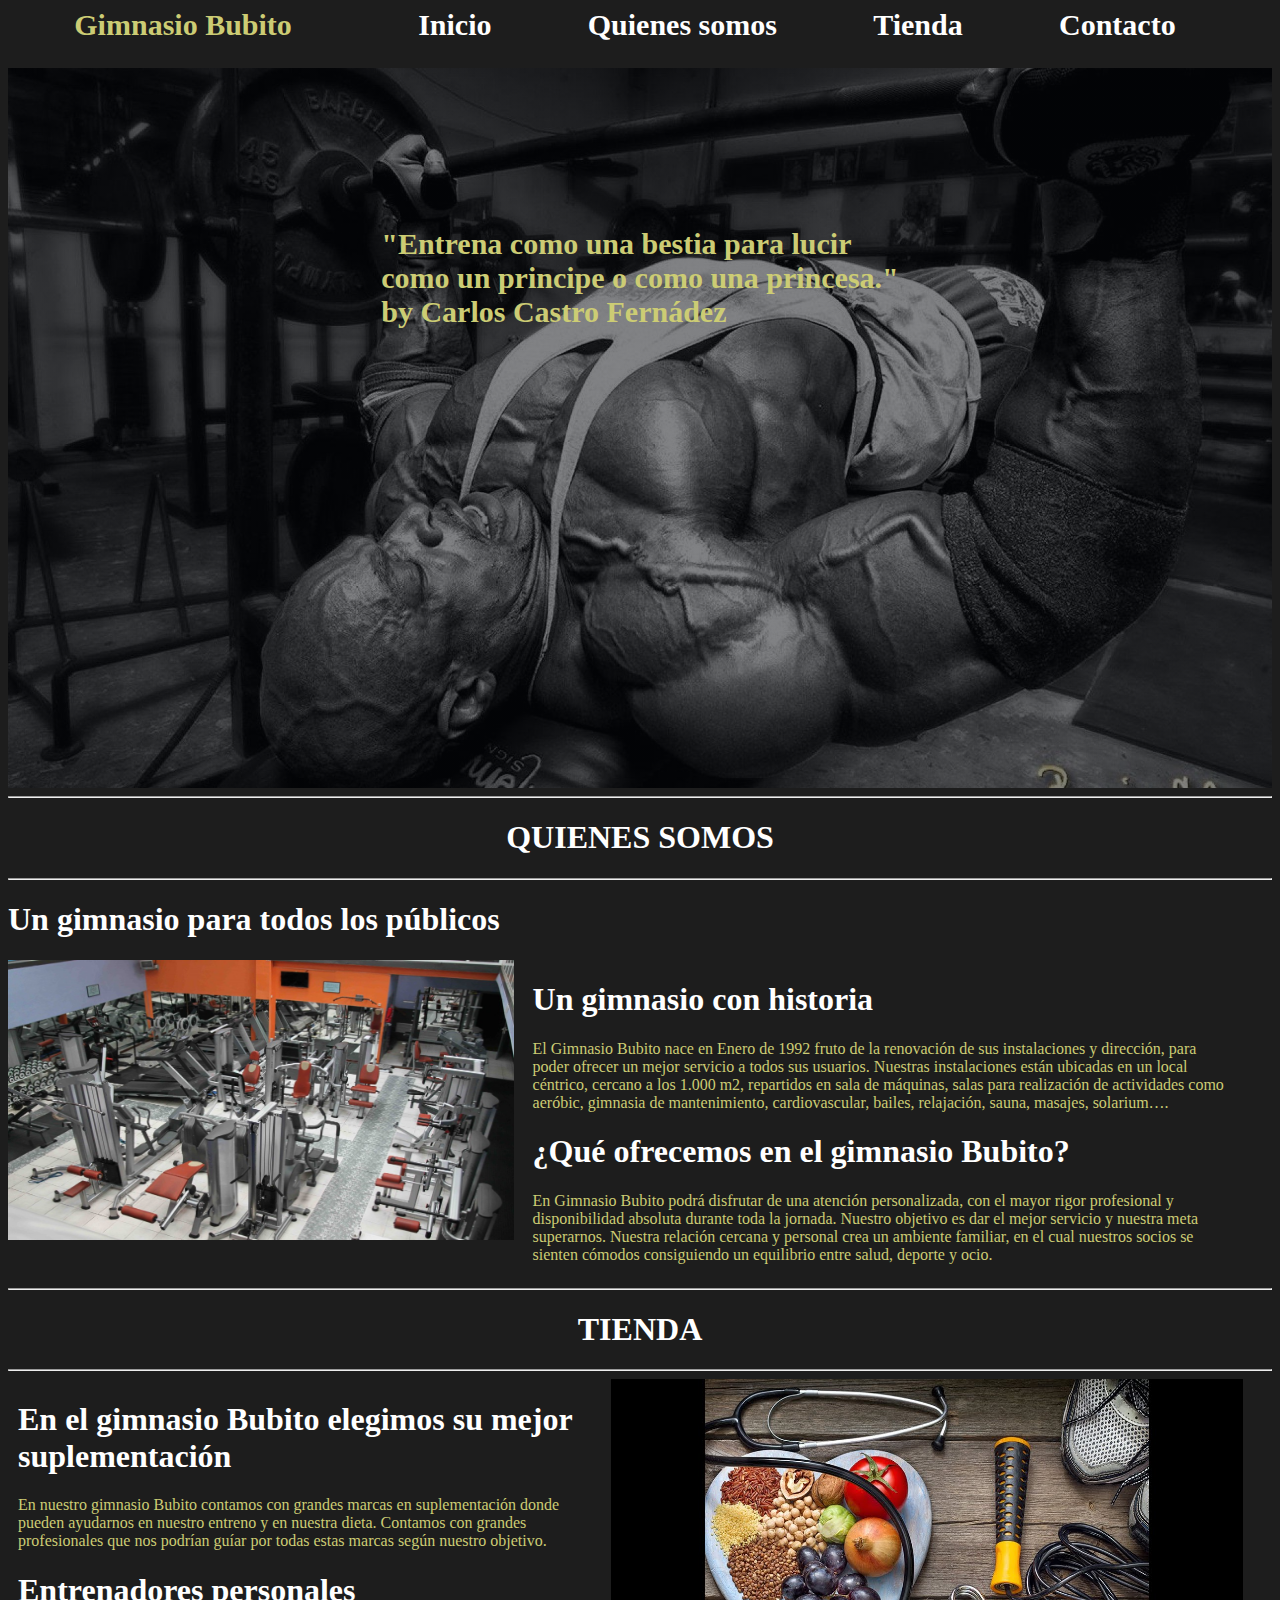
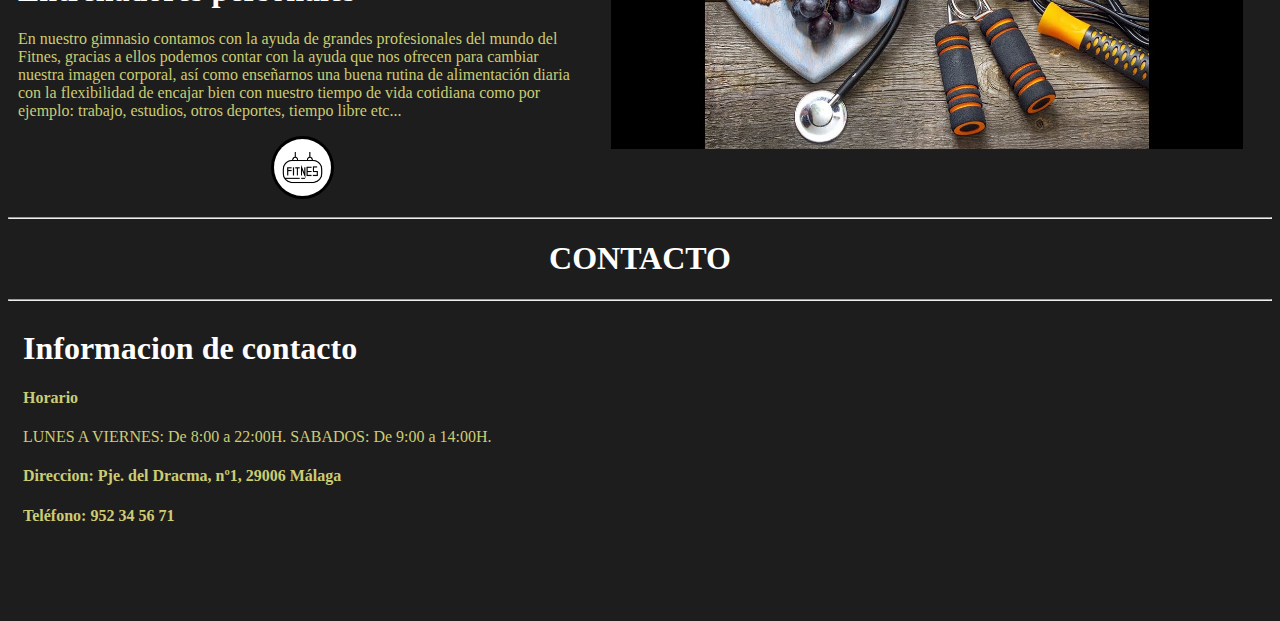
==== index.html @ bc1f81f2 "enlace a inicio" ====
<!DOCTYPE html>
<html lang="es">

<head>
    <meta charset="UTF-8">
    <meta http-equiv="X-UA-Compatible" content="IE=edge">
    <meta name="viewport" content="width=device-width, initial-scale=1.0">
    <title>Tienda Bubito</title>
    <link rel="stylesheet" type="text/css" href="index.css">
</head>

<body>
    <header>
        <div class="autor">
            Gimnasio Bubito
        </div>
        <nav>
           <a href="https://carloscastrofernandez.github.io/Trabajo-1-trimestre/" >Inicio</a>
        </nav>
        <nav>
            Quienes somos
        </nav>
        <nav>
            Tienda
        </nav>
        <nav>
            Contacto
        </nav>

    </header>

    <main class="imagenfondo">
        <h3>
            "Entrena como una bestia para lucir<br> como un principe o como una princesa."<br>by Carlos Castro
            Fernádez
        </h3>
    </main>
    <hr>
    <h1 id="titulo1">QUIENES SOMOS</h1>
    <hr>
    <section>
        <h1>
            Un gimnasio para todos los públicos
        </h1>
        <!--Personalizacion de sombras en esta imagen-->
        <img src="./gimnasio.jpg" width="40%" height="280px" alt="Foto de gimnasio"></img>

        <article>
            <h1>
                Un gimnasio con historia
            </h1>
            <p>
                El Gimnasio Bubito nace en Enero de 1992 fruto de la renovación de sus instalaciones y dirección, para
                poder ofrecer un mejor servicio a todos sus usuarios.
                Nuestras instalaciones están ubicadas en un local céntrico, cercano a los 1.000 m2, repartidos en sala
                de máquinas,
                salas para realización de actividades como aeróbic, gimnasia de mantenimiento, cardiovascular, bailes,
                relajación, sauna, masajes, solarium….
            </p>
            <h1>
                ¿Qué ofrecemos en el gimnasio Bubito?
            </h1>
            <p>
                En Gimnasio Bubito podrá disfrutar de una atención personalizada, con el mayor rigor profesional y
                disponibilidad absoluta durante toda la jornada.
                Nuestro objetivo es dar el mejor servicio y nuestra meta superarnos. Nuestra relación cercana y personal
                crea un ambiente familiar, en el cual nuestros socios se
                sienten cómodos consiguiendo un equilibrio entre salud, deporte y ocio.
            </p>
        </article>
    </section>
    <hr>
    <h1 id="titulo2">TIENDA</h1>
    <hr>
    <section id="cajaPuntoSeguido">
        <article class="articulo2">
            <h1>
                En el gimnasio Bubito elegimos su mejor suplementación
            </h1>
            <p>
                En nuestro gimnasio Bubito contamos con grandes marcas en suplementación
                donde pueden ayudarnos en nuestro entreno y en nuestra dieta.
                Contamos con grandes profesionales que nos podrían guíar por todas estas
                marcas según nuestro objetivo.
            </p>
            <h1>Entrenadores personales</h1>
            <p>
                En nuestro gimnasio contamos con la ayuda de grandes
                profesionales del mundo del Fitnes, gracias a ellos
                podemos contar con la ayuda que nos ofrecen para cambiar 
                nuestra imagen corporal, así como enseñarnos una buena
                rutina de alimentación diaria con la flexibilidad de encajar bien con
                 nuestro tiempo de vida cotidiana como por ejemplo: trabajo, estudios,
                 otros deportes, tiempo libre etc...
            </p>
            <img id="botonTienda" src="./fotoTienda.jpg" alt="Foto para tienda" >
        </article>
    </section>
    <img src="./nutricion.jpg" alt="Foto de nutricion" width="50%" height="370px">
    <hr>
    <h1 id="titulo3">
        CONTACTO
    </h1>
    <hr>
    <section class="cajaSeguida">
        <h1>
            Informacion de contacto
        </h1>
        <h4>
            Horario
        </h4>
        <p>
            LUNES A VIERNES: De 8:00 a 22:00H.
            SABADOS: De 9:00 a 14:00H.
        </p>
        <h4>
            Direccion: Pje. del Dracma, nº1, 29006 Málaga
        </h4>
        <h4>
            Teléfono: 952 34 56 71
        </h4>
      
    </section>
  <iframe src="https://www.google.com/maps/embed?pb=!1m18!1m12!1m3!1d3198.4516535854223!2d-4.4380119858267415!3d36.71171267996685!2m3!1f0!2f0!3f0!3m2!1i1024!2i768!4f13.1!3m3!1m2!1s0xd72f7be389e77bb%3A0x474b76a0184a602e!2sCENEC%20M%C3%A1laga!5e0!3m2!1ses!2ses!4v1670423189657!5m2!1ses!2ses" width="700" height="300" style="border:0;" allowfullscreen="" loading="lazy" referrerpolicy="no-referrer-when-downgrade"></iframe>


</body>

</html>
---- index.css ----
:root {
   --familia-Letras: Ink Free;
   --Tamaño-Letras: 30px;
   --color-Letras: white;
   --color-Letras1: rgb(204, 204, 116);
}

body {
   box-sizing: border-box;
   background-color: rgba(10, 10, 10, 0.92);

}

header {
   margin-bottom: 0px;
   background-repeat: repeat;
   font-weight: bold;
   font-family: Ink Free;
   font-size: var(--Tamaño-Letras);
   display: flex;
   flex-direction: row;
   justify-content: space-evenly;
   width: 100%;
   height: 2em;
   color:var(--color-Letras);


}

.autor {
   font-size: 30px;
   font-family: Brush Script MT;
   position: relative;
   left: -1em;
   color:rgb(204, 204, 116);
}

.imagenfondo {
   margin-top: 0px;
   box-sizing: border-box;
   display: flex;
   height: 80vh;
   width: 100%;
   background-image: linear-gradient(rgba(5, 7, 12, 0.50), rgba(5, 7, 12, 0.50)),
      url(./R.jpg);
   background-repeat: no-repeat;
   background-position: center, center;
   background-size: cover;
}

#titulo1 {
   display: flex;
   justify-content: center;
}

h3 {
   width: 100%;
   height: 50%;
   font-size: 30px;
   display: flex;
   flex-direction: column;
   justify-content: center;
   align-items: center;
   color: var(--color-Letras1);
   font-family: var(--familia-Letras);

}

h1 {
   color: var(--color-Letras);
}



img {
   display: inline-block;

}

article {
   margin-left: 15px;
   vertical-align: top;
   display: inline-block;

   width: 55%;
}

p {
   color: var(--color-Letras1);
   font-family: var(--familia-Letras);
}

#titulo2 {
   display: flex;
   justify-content: center;
}

#cajaPuntoSeguido {
   margin-left: 15px;
   margin-right: 15px;
   width: 45%;
   display: inline-block;
   vertical-align: top;
}

.articulo2 {
   margin-left: -5px;
   width: 100%;
}

#botonTienda {
   display: block;
   margin: 0 auto;
   margin-bottom: 10px;
   width: 10%;
   border-style: solid;
   border-color: black;
   border-radius: 90%;
}
#titulo3{
   display:flex;
   justify-content:center;

}
h4{
   font-family:var(--familia-Letras);
   color:var(--color-Letras1);
   font-weight:bold;
}
.cajaSeguida{
   display:inline-block;
   vertical-align:top;
   margin-right:45px;
   margin-left:15px;
}
nav{
   height:30px;
}
a{
   text-decoration:none;
   color:var(--color-Letras);
}
#botonTienda:active{
   transform:scale(1.5);
}
nav:hover{
color:var(--color-Letras1);
border-bottom:solid;
}
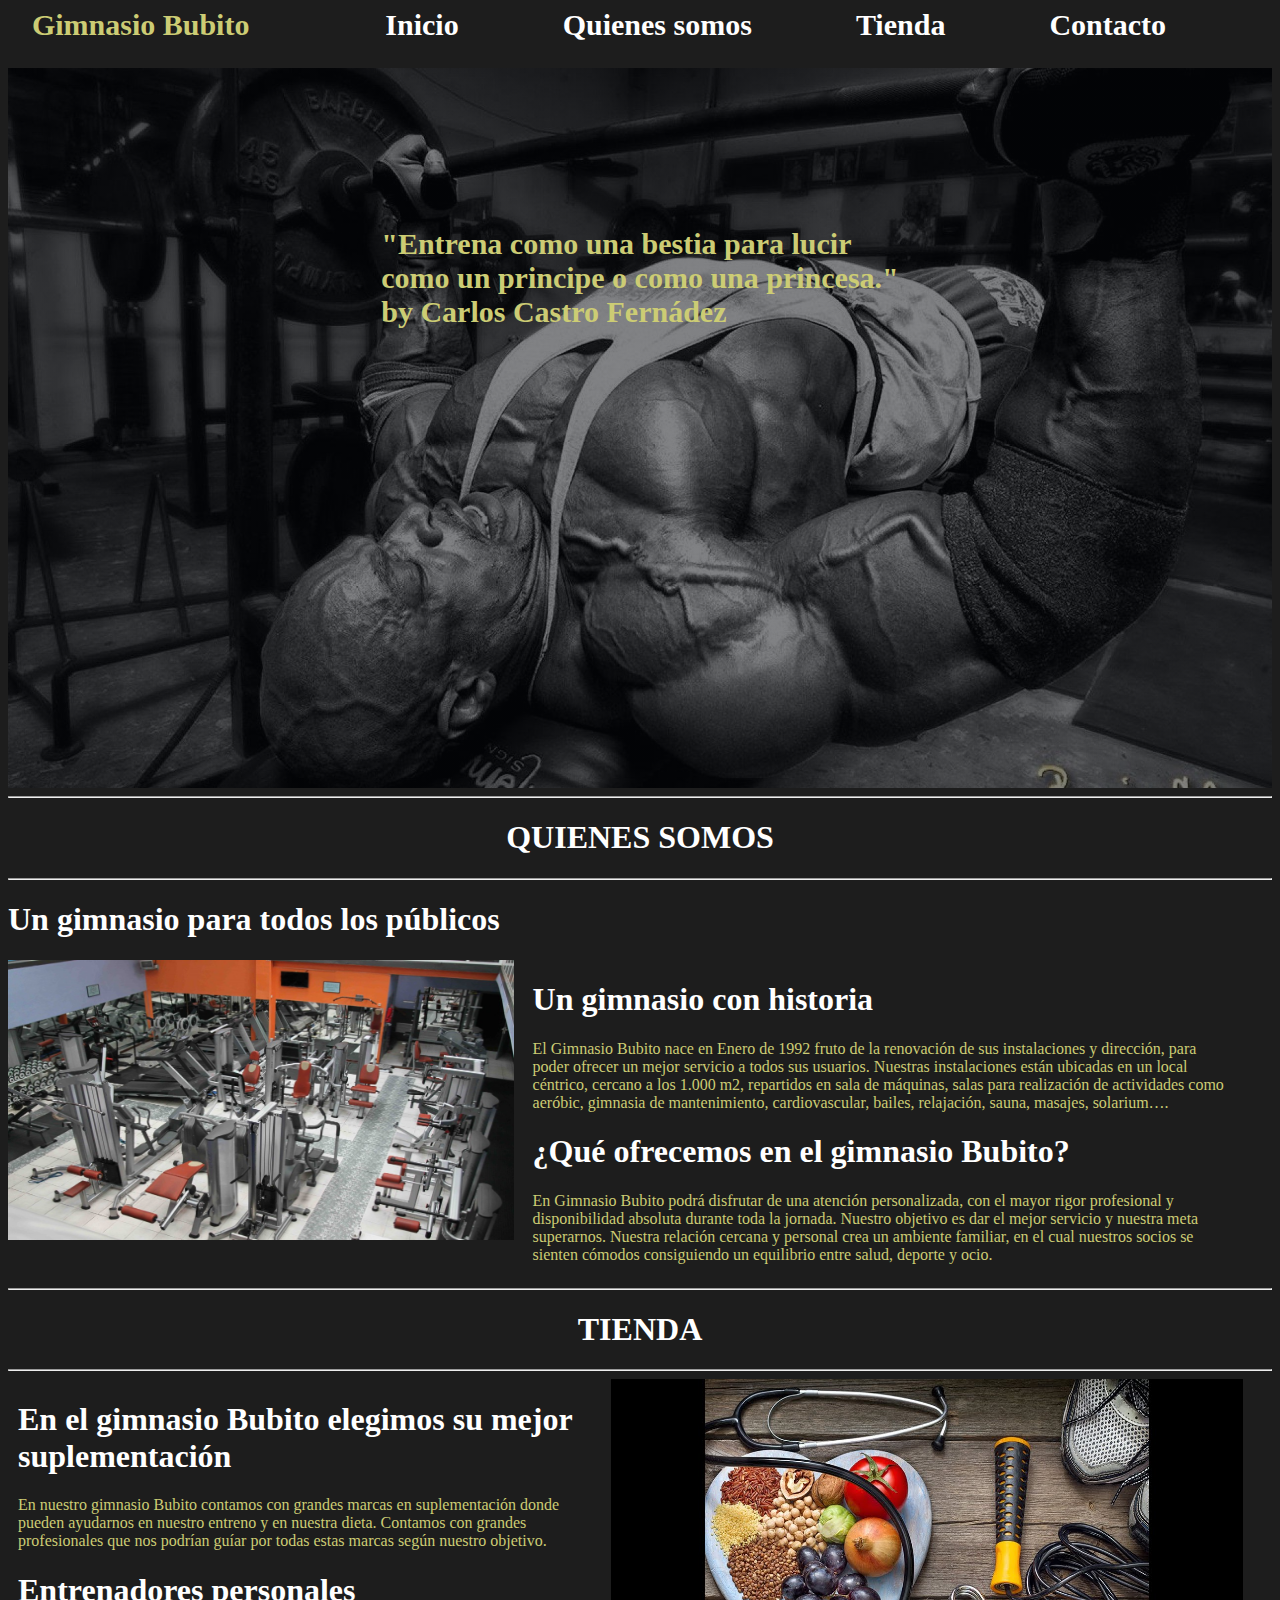
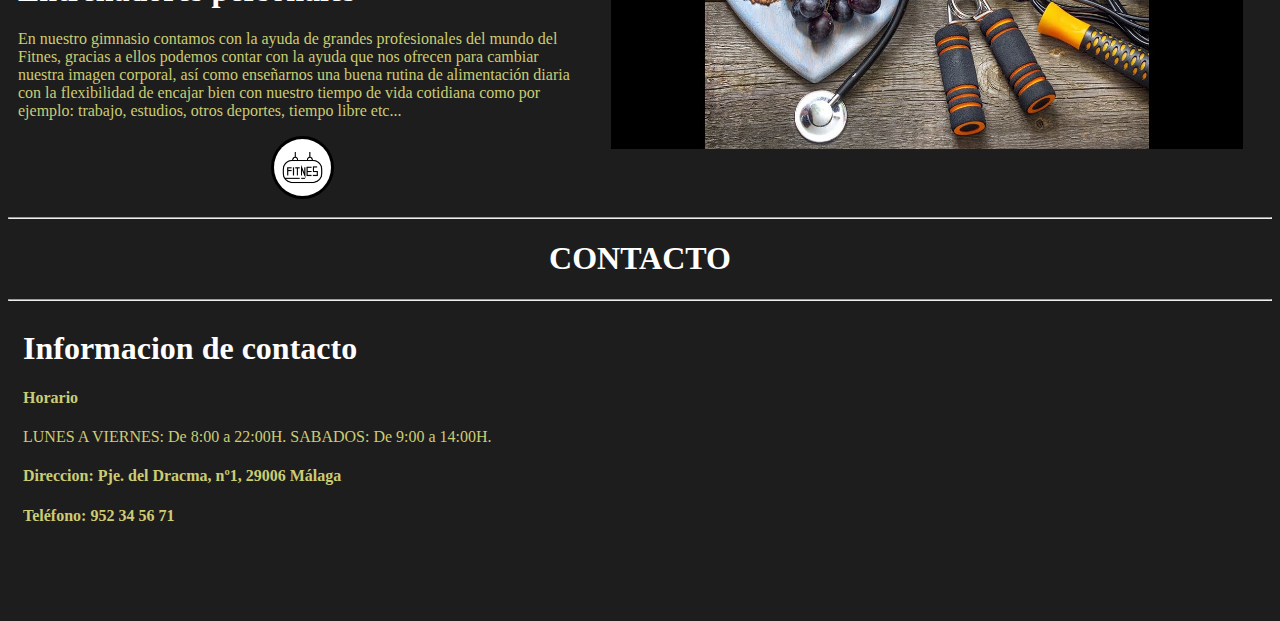
==== commit 65c18623: "actualizacion" ====
--- a/index.html
+++ b/index.html
@@ -15,16 +15,10 @@
             Gimnasio Bubito
         </div>
         <nav>
-           <a href="https://carloscastrofernandez.github.io/Trabajo-1-trimestre/" >Inicio</a>
-        </nav>
-        <nav>
-            Quienes somos
-        </nav>
-        <nav>
-            Tienda
-        </nav>
-        <nav>
-            Contacto
+            <a href="https://carloscastrofernandez.github.io/Trabajo-1-trimestre/">Inicio</a>
+            <a>Quienes somos</a>
+            <a>Tienda</a>
+            <a>Contacto</a>
         </nav>
 
     </header>
@@ -87,13 +81,13 @@
             <p>
                 En nuestro gimnasio contamos con la ayuda de grandes
                 profesionales del mundo del Fitnes, gracias a ellos
-                podemos contar con la ayuda que nos ofrecen para cambiar 
+                podemos contar con la ayuda que nos ofrecen para cambiar
                 nuestra imagen corporal, así como enseñarnos una buena
                 rutina de alimentación diaria con la flexibilidad de encajar bien con
-                 nuestro tiempo de vida cotidiana como por ejemplo: trabajo, estudios,
-                 otros deportes, tiempo libre etc...
+                nuestro tiempo de vida cotidiana como por ejemplo: trabajo, estudios,
+                otros deportes, tiempo libre etc...
             </p>
-            <img id="botonTienda" src="./fotoTienda.jpg" alt="Foto para tienda" >
+            <img id="botonTienda" src="./fotoTienda.jpg" alt="Foto para tienda">
         </article>
     </section>
     <img src="./nutricion.jpg" alt="Foto de nutricion" width="50%" height="370px">
@@ -119,9 +113,12 @@
         <h4>
             Teléfono: 952 34 56 71
         </h4>
-      
+
     </section>
-  <iframe src="https://www.google.com/maps/embed?pb=!1m18!1m12!1m3!1d3198.4516535854223!2d-4.4380119858267415!3d36.71171267996685!2m3!1f0!2f0!3f0!3m2!1i1024!2i768!4f13.1!3m3!1m2!1s0xd72f7be389e77bb%3A0x474b76a0184a602e!2sCENEC%20M%C3%A1laga!5e0!3m2!1ses!2ses!4v1670423189657!5m2!1ses!2ses" width="700" height="300" style="border:0;" allowfullscreen="" loading="lazy" referrerpolicy="no-referrer-when-downgrade"></iframe>
+    <iframe
+        src="https://www.google.com/maps/embed?pb=!1m18!1m12!1m3!1d3198.4516535854223!2d-4.4380119858267415!3d36.71171267996685!2m3!1f0!2f0!3f0!3m2!1i1024!2i768!4f13.1!3m3!1m2!1s0xd72f7be389e77bb%3A0x474b76a0184a602e!2sCENEC%20M%C3%A1laga!5e0!3m2!1ses!2ses!4v1670423189657!5m2!1ses!2ses"
+        width="700" height="300" style="border:0;" allowfullscreen="" loading="lazy"
+        referrerpolicy="no-referrer-when-downgrade"></iframe>
 
 
 </body>
--- a/index.css
+++ b/index.css
@@ -134,6 +134,9 @@
    margin-left:15px;
 }
 nav{
+   display:flex;
+   width:70%;
+   justify-content:space-around;
    height:30px;
 }
 a{
@@ -143,7 +146,7 @@
 #botonTienda:active{
    transform:scale(1.5);
 }
-nav:hover{
+a:hover{
 color:var(--color-Letras1);
 border-bottom:solid;
 }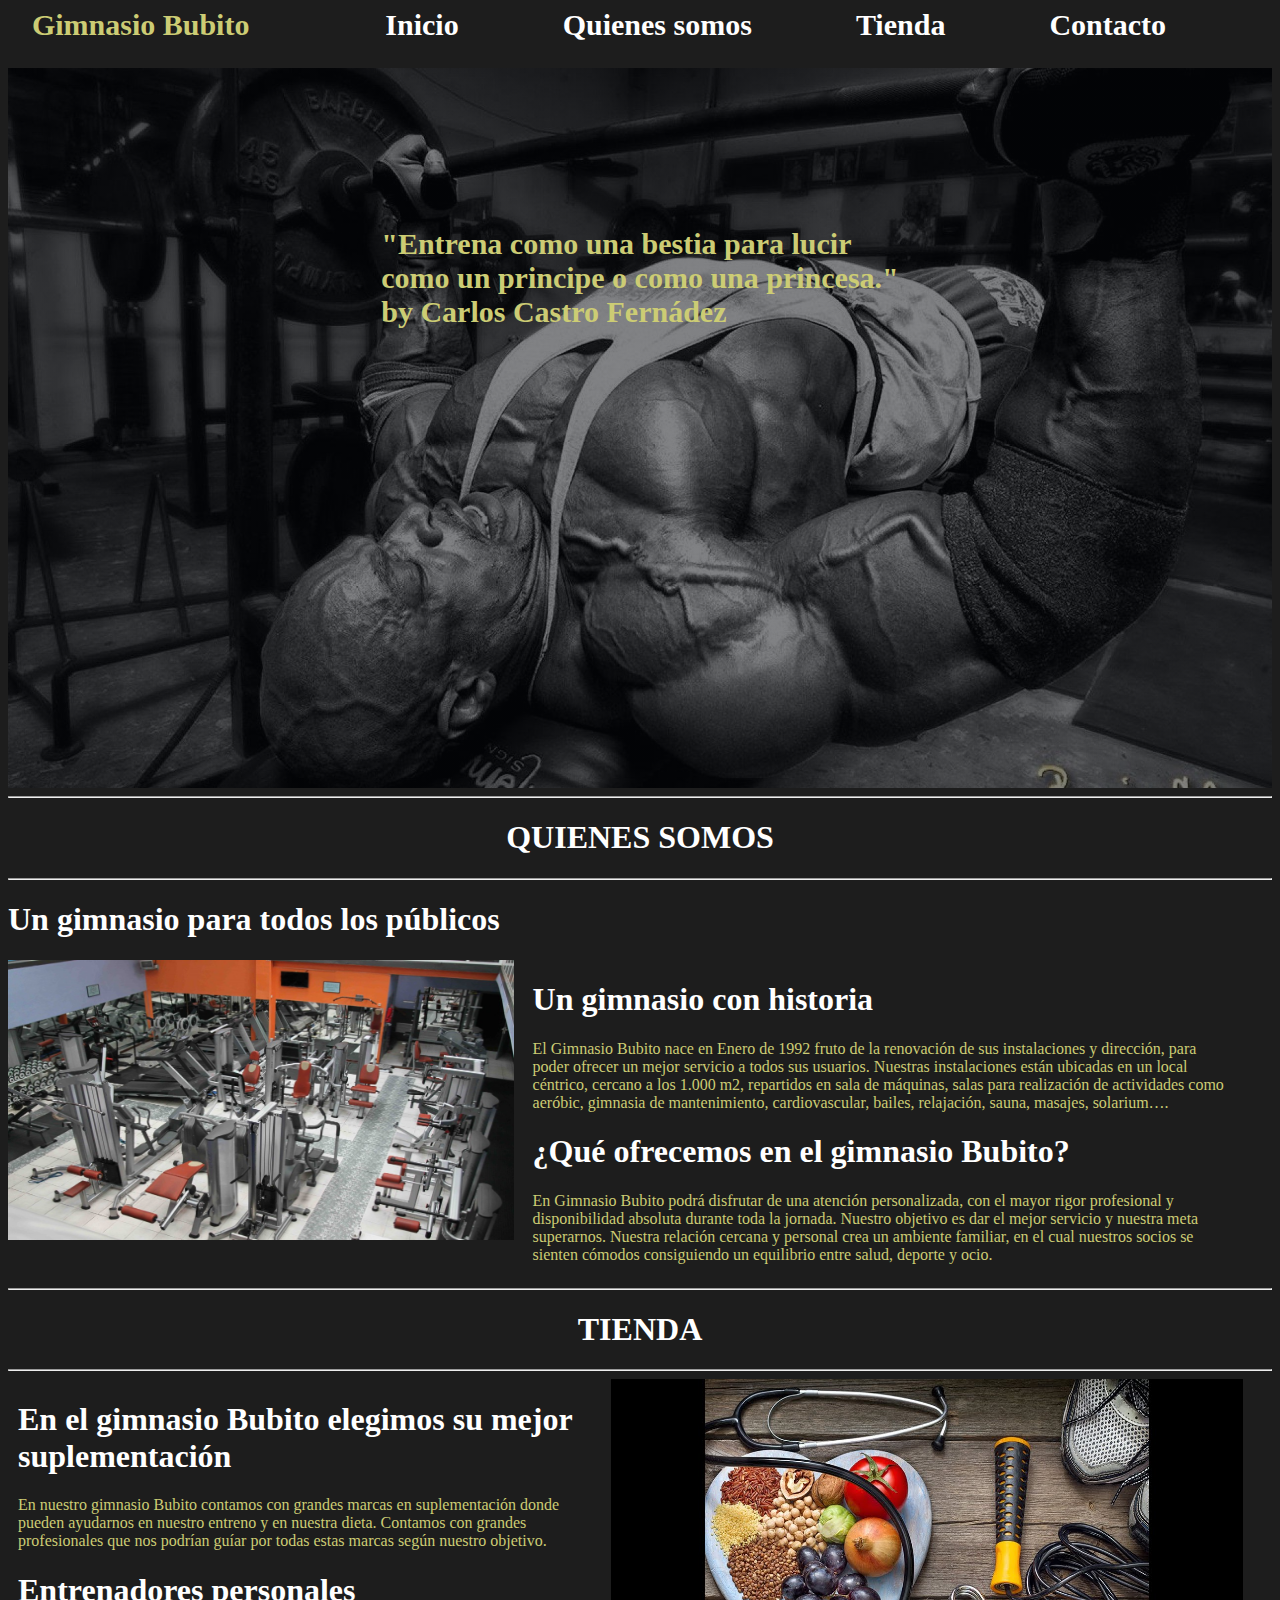
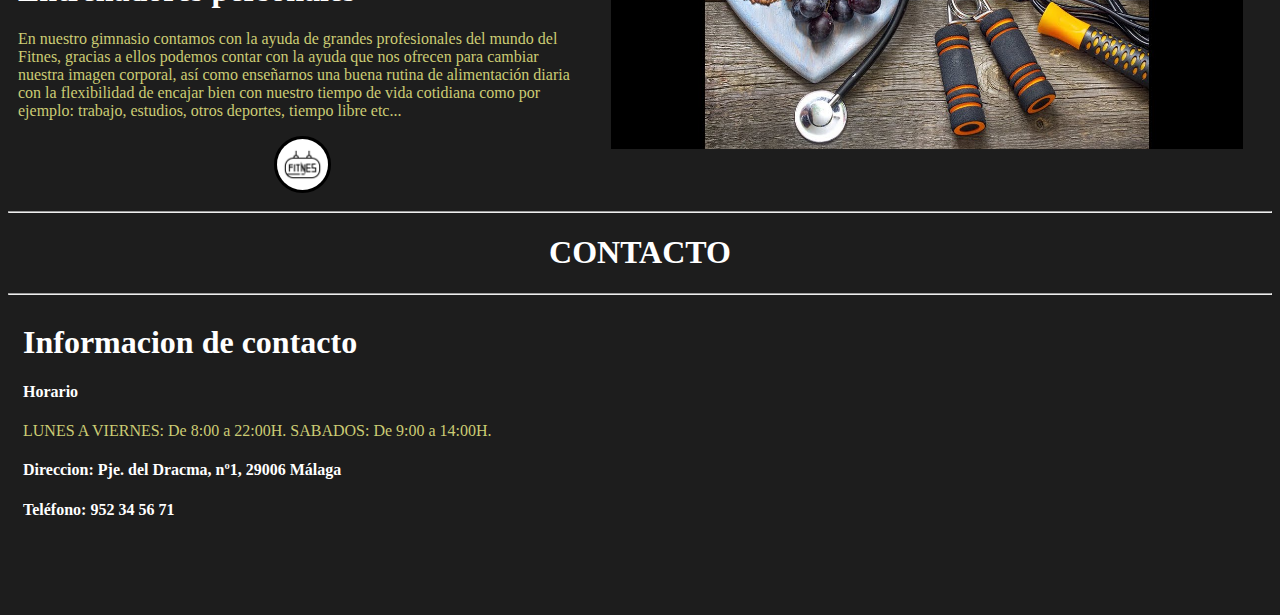
==== commit d8fee55a: "actualizacion" ====
--- a/index.html
+++ b/index.html
@@ -5,7 +5,7 @@
     <meta charset="UTF-8">
     <meta http-equiv="X-UA-Compatible" content="IE=edge">
     <meta name="viewport" content="width=device-width, initial-scale=1.0">
-    <title>Tienda Bubito</title>
+    <title>Gimnasio Bubito</title>
     <link rel="stylesheet" type="text/css" href="index.css">
 </head>
 
@@ -16,9 +16,9 @@
         </div>
         <nav>
             <a href="https://carloscastrofernandez.github.io/Trabajo-1-trimestre/">Inicio</a>
-            <a>Quienes somos</a>
-            <a>Tienda</a>
-            <a>Contacto</a>
+            <a href="#titulo1">Quienes somos</a>
+            <a href="#titulo2">Tienda</a>
+            <a href="#titulo3">Contacto</a>
         </nav>
 
     </header>
@@ -36,7 +36,7 @@
         <h1>
             Un gimnasio para todos los públicos
         </h1>
-        <!--Personalizacion de sombras en esta imagen-->
+
         <img src="./gimnasio.jpg" width="40%" height="280px" alt="Foto de gimnasio"></img>
 
         <article>
@@ -87,10 +87,12 @@
                 nuestro tiempo de vida cotidiana como por ejemplo: trabajo, estudios,
                 otros deportes, tiempo libre etc...
             </p>
-            <img id="botonTienda" src="./fotoTienda.jpg" alt="Foto para tienda">
+            <a target="_blank" href="./Tienda Gimnasio Bubito/index.html"><img id="botonTienda" src="./fotoTienda.jpg"
+                    alt="Foto para tienda"></a>
         </article>
     </section>
     <img src="./nutricion.jpg" alt="Foto de nutricion" width="50%" height="370px">
+
     <hr>
     <h1 id="titulo3">
         CONTACTO
@@ -114,12 +116,12 @@
             Teléfono: 952 34 56 71
         </h4>
 
-    </section>
-    <iframe
-        src="https://www.google.com/maps/embed?pb=!1m18!1m12!1m3!1d3198.4516535854223!2d-4.4380119858267415!3d36.71171267996685!2m3!1f0!2f0!3f0!3m2!1i1024!2i768!4f13.1!3m3!1m2!1s0xd72f7be389e77bb%3A0x474b76a0184a602e!2sCENEC%20M%C3%A1laga!5e0!3m2!1ses!2ses!4v1670423189657!5m2!1ses!2ses"
-        width="700" height="300" style="border:0;" allowfullscreen="" loading="lazy"
-        referrerpolicy="no-referrer-when-downgrade"></iframe>
-
+      </section>
+        <iframe
+            src="https://www.google.com/maps/embed?pb=!1m18!1m12!1m3!1d3198.4516535854223!2d-4.4380119858267415!3d36.71171267996685!2m3!1f0!2f0!3f0!3m2!1i1024!2i768!4f13.1!3m3!1m2!1s0xd72f7be389e77bb%3A0x474b76a0184a602e!2sCENEC%20M%C3%A1laga!5e0!3m2!1ses!2ses!4v1670423189657!5m2!1ses!2ses"
+            width="700" height="300" style="border:0;" allowfullscreen="" loading="lazy"
+            referrerpolicy="no-referrer-when-downgrade"></iframe>
+  
 
 </body>
 
--- a/index.css
+++ b/index.css
@@ -5,8 +5,10 @@
    --color-Letras1: rgb(204, 204, 116);
 }
 
+*{
+   box-sizing: border-box;
+}
 body {
-   box-sizing: border-box;
    background-color: rgba(10, 10, 10, 0.92);
 
 }
@@ -48,10 +50,6 @@
    background-size: cover;
 }
 
-#titulo1 {
-   display: flex;
-   justify-content: center;
-}
 
 h3 {
    width: 100%;
@@ -68,6 +66,7 @@
 
 h1 {
    color: var(--color-Letras);
+   font-family:var(--familia-Letras);
 }
 
 
@@ -90,10 +89,6 @@
    font-family: var(--familia-Letras);
 }
 
-#titulo2 {
-   display: flex;
-   justify-content: center;
-}
 
 #cajaPuntoSeguido {
    margin-left: 15px;
@@ -117,14 +112,10 @@
    border-color: black;
    border-radius: 90%;
 }
-#titulo3{
-   display:flex;
-   justify-content:center;
-
-}
+
 h4{
    font-family:var(--familia-Letras);
-   color:var(--color-Letras1);
+   color:var(--color-Letras);
    font-weight:bold;
 }
 .cajaSeguida{
@@ -149,4 +140,80 @@
 a:hover{
 color:var(--color-Letras1);
 border-bottom:solid;
-}+}
+video{
+   background-color:rgba(10, 10, 10, 0.92);
+}
+#titulo1, #titulo2, #titulo3, #titulo4, #titulo5,
+#Titulo6{
+   display:flex;
+   justify-content:center;
+}
+.portaFoto {
+   width: 50vw;
+   height: 50vh;
+   background-color: lightpink;
+   display: block;
+}
+
+.laFoto {
+   width: 100%;
+   height: 100%;
+   object-fit: cover;
+}
+
+#fotosuperiorderecha {
+   transform: scalex(-1);
+}
+
+#fotoinferiorizquierda {
+   transform: scaley(-1);
+}
+
+#fotoinferiorderecha {
+   transform: scale(-1);
+}
+
+#caja {
+   display: flex;
+   flex-direction: row;
+}
+
+.columna {
+   display: flex;
+   flex-direction: column;
+}
+#cajaFlexible1, #cajaFlexible2, #cajaFlexible3,
+#cajaFlexible4, #cajaFlexible5{
+   display:flex;
+   flex-direction:column;
+   align-items:center;
+   width:177%;
+}
+.parrafo1, .parrafo2, .parrafo3, .parrafo4,.parrafo5{
+   color:var(--color-Letras);
+}
+.parrafo1::first-letter, .parrafo2::first-letter, .parrafo3::first-letter, 
+.parrafo4::first-letter,.parrafo5::first-letter{
+text-transform: uppercase;
+font-size:xx-large;
+font-family:Italic;
+}
+
+/*         Ahora me aseguro que el portarretratos no sea mayor
+que la foto más grande
+para evitar el pixelado */
+
+@media screen and (orientation:landscape){
+   .portaFoto {
+       max-width: 1920px;
+       max-height: 1280px;
+   }
+}
+
+@media screen and (orientation:portrait){
+   .portaFoto {
+       max-width: 800px;
+       max-height: 1200px;
+   }
+}
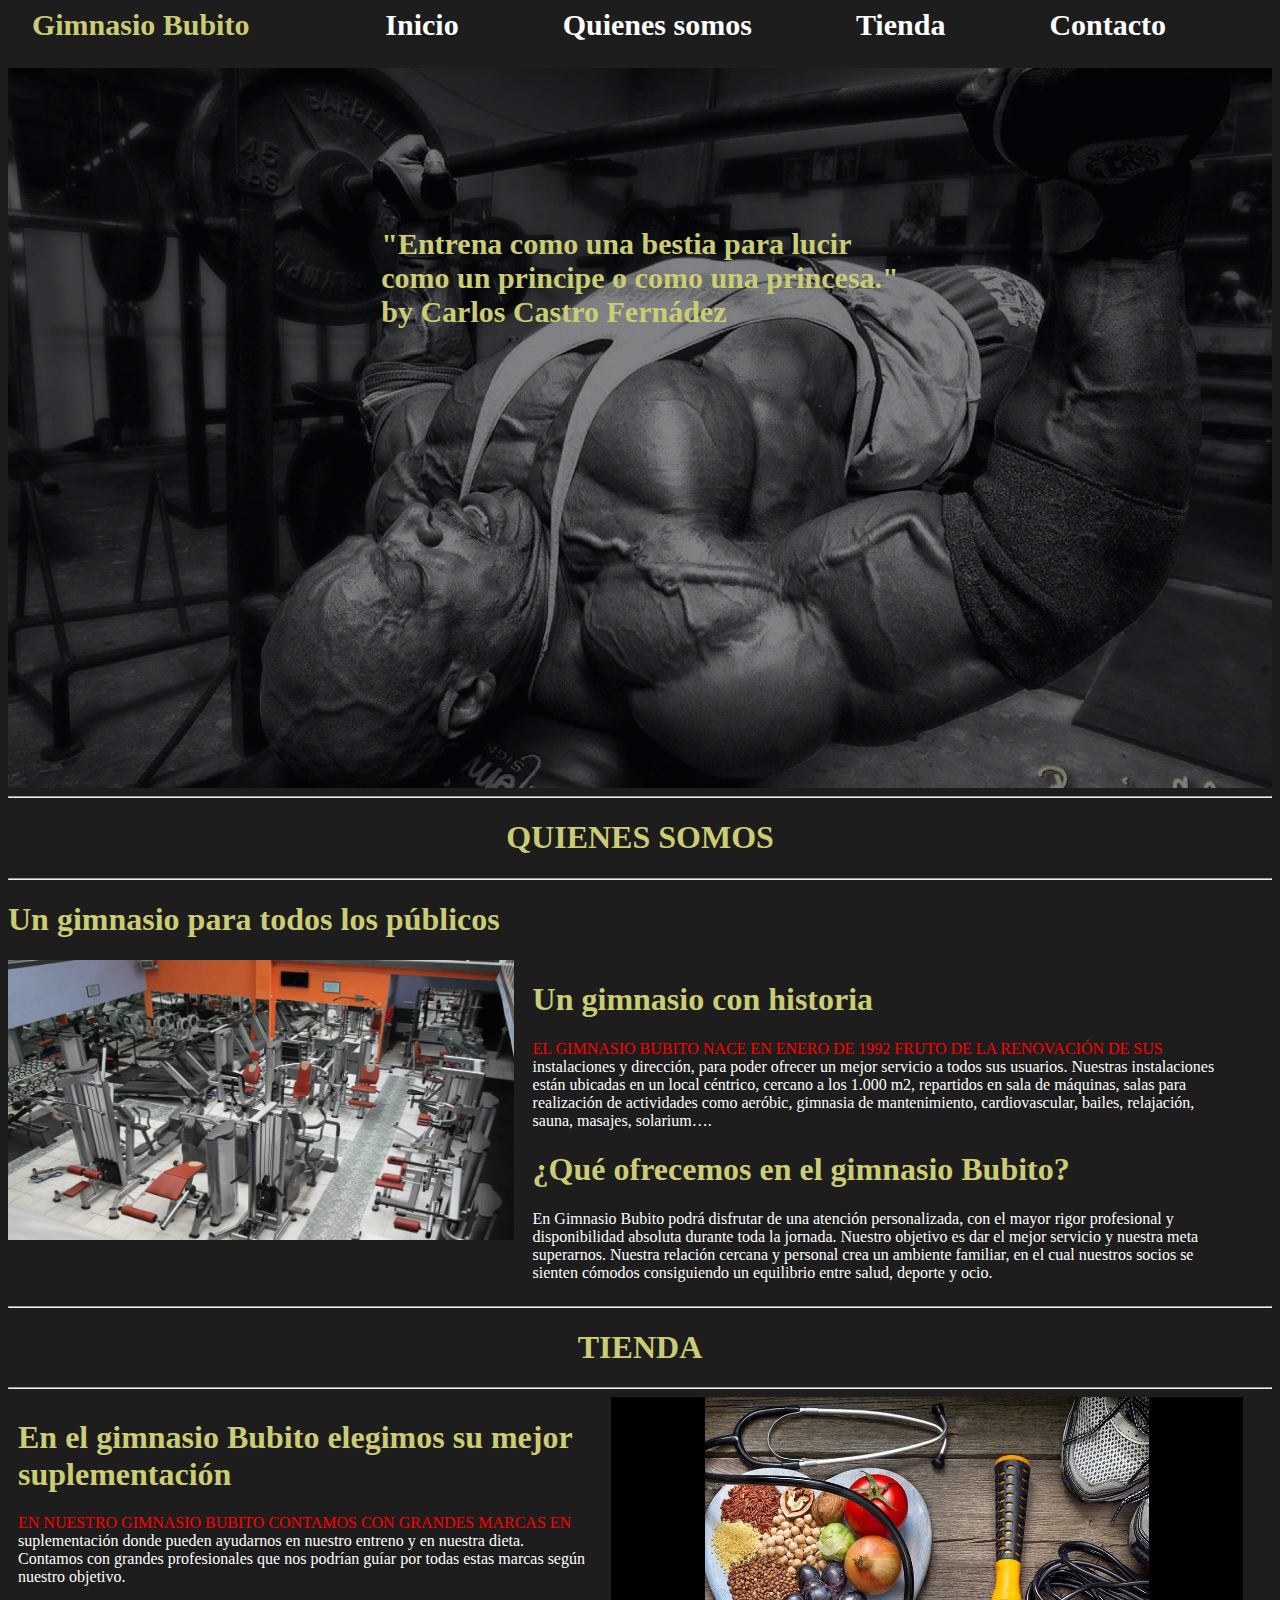
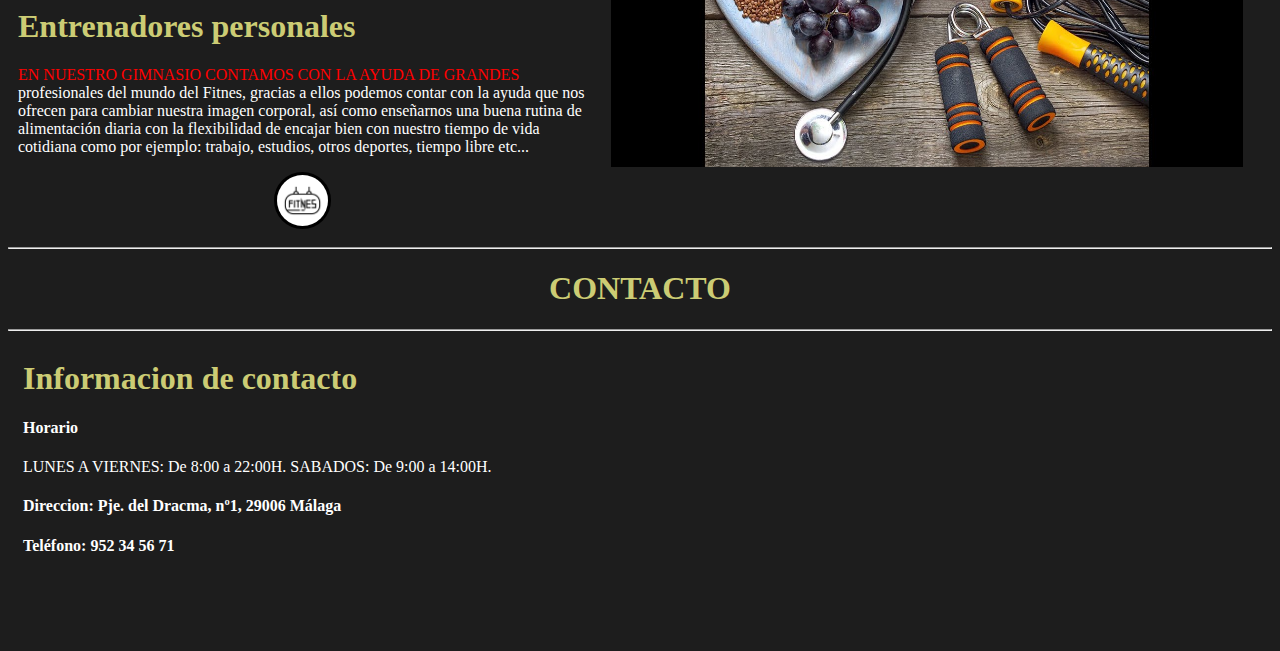
==== commit bee63c3a: "actualizacion" ====
--- a/index.html
+++ b/index.html
@@ -32,7 +32,7 @@
     <hr>
     <h1 id="titulo1">QUIENES SOMOS</h1>
     <hr>
-    <section>
+    <section id="parte1">
         <h1>
             Un gimnasio para todos los públicos
         </h1>
@@ -43,7 +43,7 @@
             <h1>
                 Un gimnasio con historia
             </h1>
-            <p>
+            <p class="pseudoelemento">
                 El Gimnasio Bubito nace en Enero de 1992 fruto de la renovación de sus instalaciones y dirección, para
                 poder ofrecer un mejor servicio a todos sus usuarios.
                 Nuestras instalaciones están ubicadas en un local céntrico, cercano a los 1.000 m2, repartidos en sala
@@ -71,14 +71,14 @@
             <h1>
                 En el gimnasio Bubito elegimos su mejor suplementación
             </h1>
-            <p>
+            <p class="pseudoelemento">
                 En nuestro gimnasio Bubito contamos con grandes marcas en suplementación
                 donde pueden ayudarnos en nuestro entreno y en nuestra dieta.
                 Contamos con grandes profesionales que nos podrían guíar por todas estas
                 marcas según nuestro objetivo.
             </p>
             <h1>Entrenadores personales</h1>
-            <p>
+            <p class="pseudoelemento">
                 En nuestro gimnasio contamos con la ayuda de grandes
                 profesionales del mundo del Fitnes, gracias a ellos
                 podemos contar con la ayuda que nos ofrecen para cambiar
@@ -87,11 +87,11 @@
                 nuestro tiempo de vida cotidiana como por ejemplo: trabajo, estudios,
                 otros deportes, tiempo libre etc...
             </p>
-            <a target="_blank" href="./Tienda Gimnasio Bubito/index.html"><img id="botonTienda" src="./fotoTienda.jpg"
+            <a id="señal" target="_blank" href="./Tienda Gimnasio Bubito/index.html"><img id="botonTienda" src="./fotoTienda.jpg"
                     alt="Foto para tienda"></a>
         </article>
     </section>
-    <img src="./nutricion.jpg" alt="Foto de nutricion" width="50%" height="370px">
+    <img id="imagenCentrada" src="./nutricion.jpg" alt="Foto de nutricion" width="50%" height="370px">
 
     <hr>
     <h1 id="titulo3">
--- a/index.css
+++ b/index.css
@@ -65,7 +65,7 @@
 }
 
 h1 {
-   color: var(--color-Letras);
+   color: var(--color-Letras1);
    font-family:var(--familia-Letras);
 }
 
@@ -85,8 +85,12 @@
 }
 
 p {
-   color: var(--color-Letras1);
+   color: var(--color-Letras);
    font-family: var(--familia-Letras);
+}
+.pseudoelemento::first-line{
+   text-transform: uppercase;
+   color:red;
 }
 
 
@@ -137,10 +141,12 @@
 #botonTienda:active{
    transform:scale(1.5);
 }
+
 a:hover{
 color:var(--color-Letras1);
 border-bottom:solid;
 }
+
 video{
    background-color:rgba(10, 10, 10, 0.92);
 }
@@ -183,6 +189,7 @@
    display: flex;
    flex-direction: column;
 }
+
 #cajaFlexible1, #cajaFlexible2, #cajaFlexible3,
 #cajaFlexible4, #cajaFlexible5{
    display:flex;
@@ -196,6 +203,7 @@
 .parrafo1::first-letter, .parrafo2::first-letter, .parrafo3::first-letter, 
 .parrafo4::first-letter,.parrafo5::first-letter{
 text-transform: uppercase;
+color:red;
 font-size:xx-large;
 font-family:Italic;
 }
@@ -217,3 +225,23 @@
        max-height: 1200px;
    }
 }
+@media screen and (max-width:850px){
+   #parte1, .cajaSeguida{
+      display:flex;
+      flex-direction:column;
+      align-items:center;
+   }
+   #cajaPuntoSeguido{
+      display:flex;
+      flex-direction:column;
+      margin:0 auto;
+   }
+   #imagenCentrada{
+      display:block;
+      margin:0 auto;
+   }
+   iframe{
+      display:block;
+      margin:0 auto;
+   }
+}
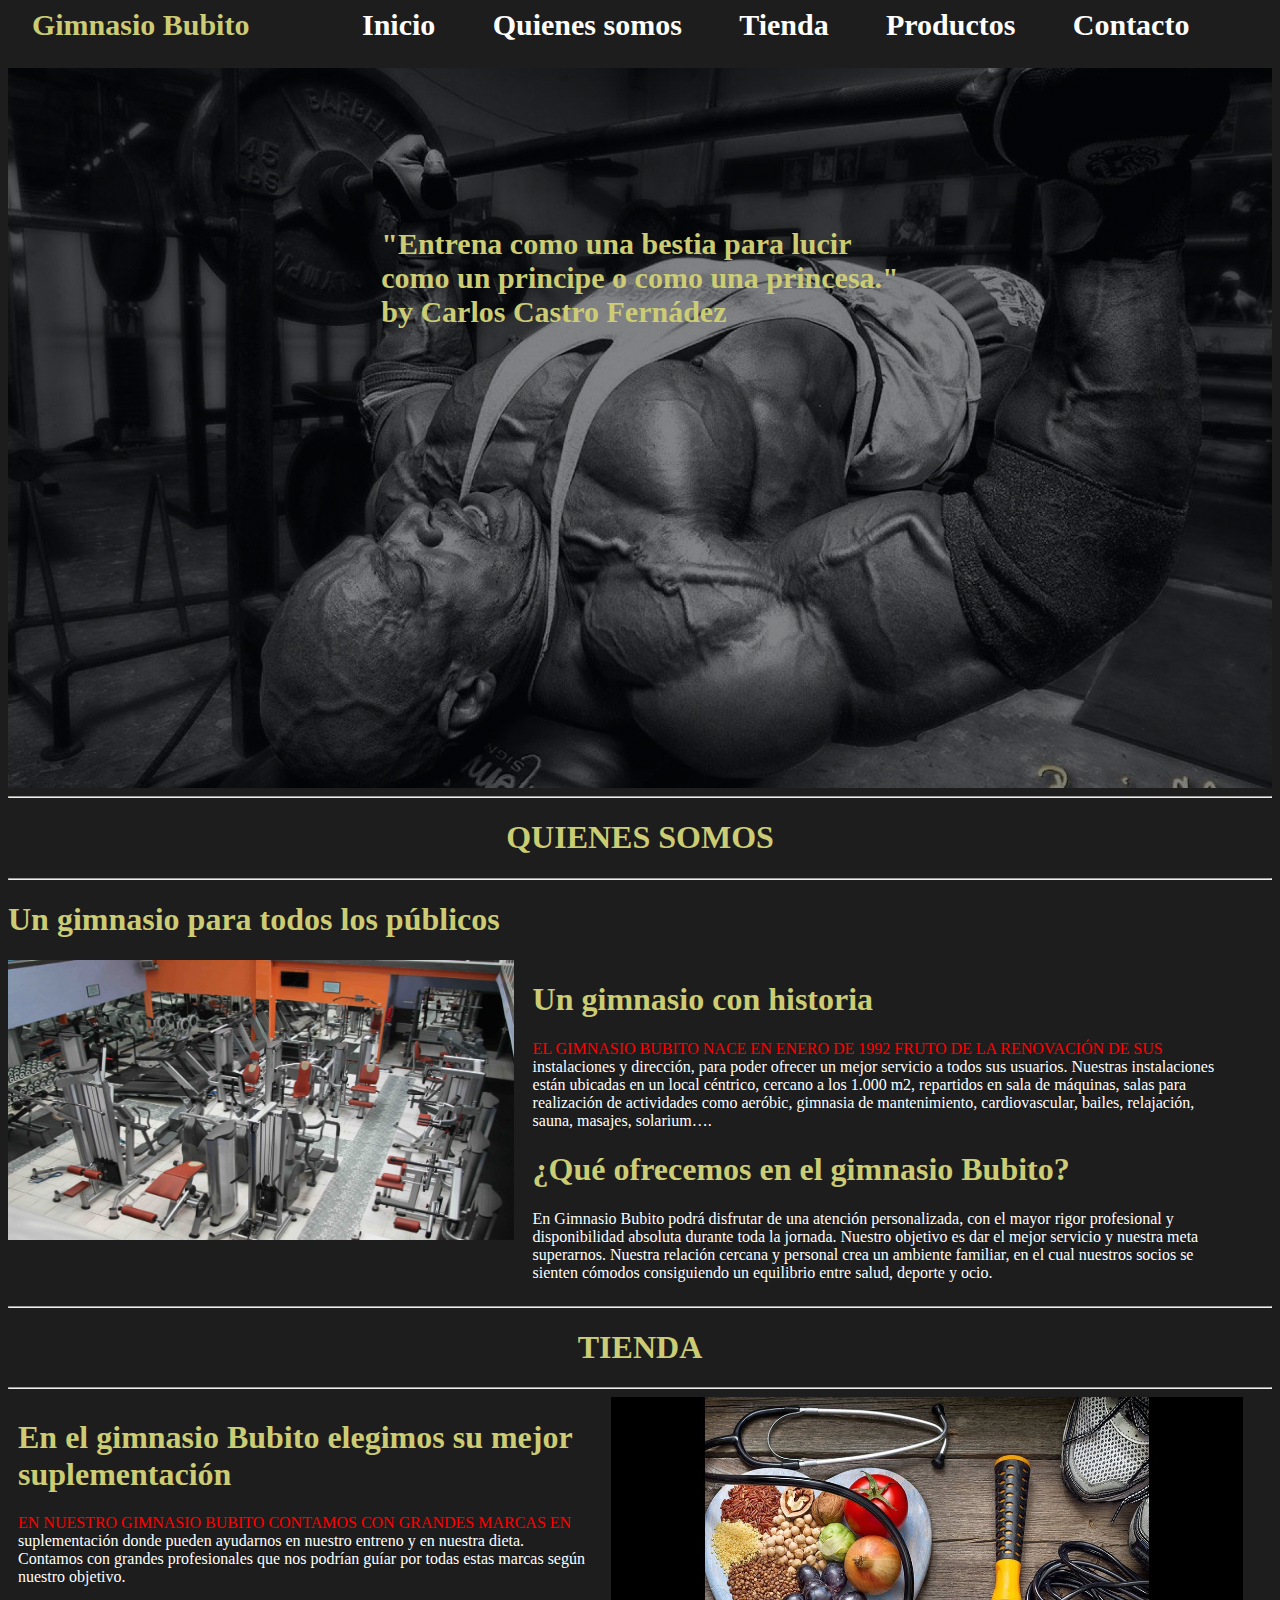
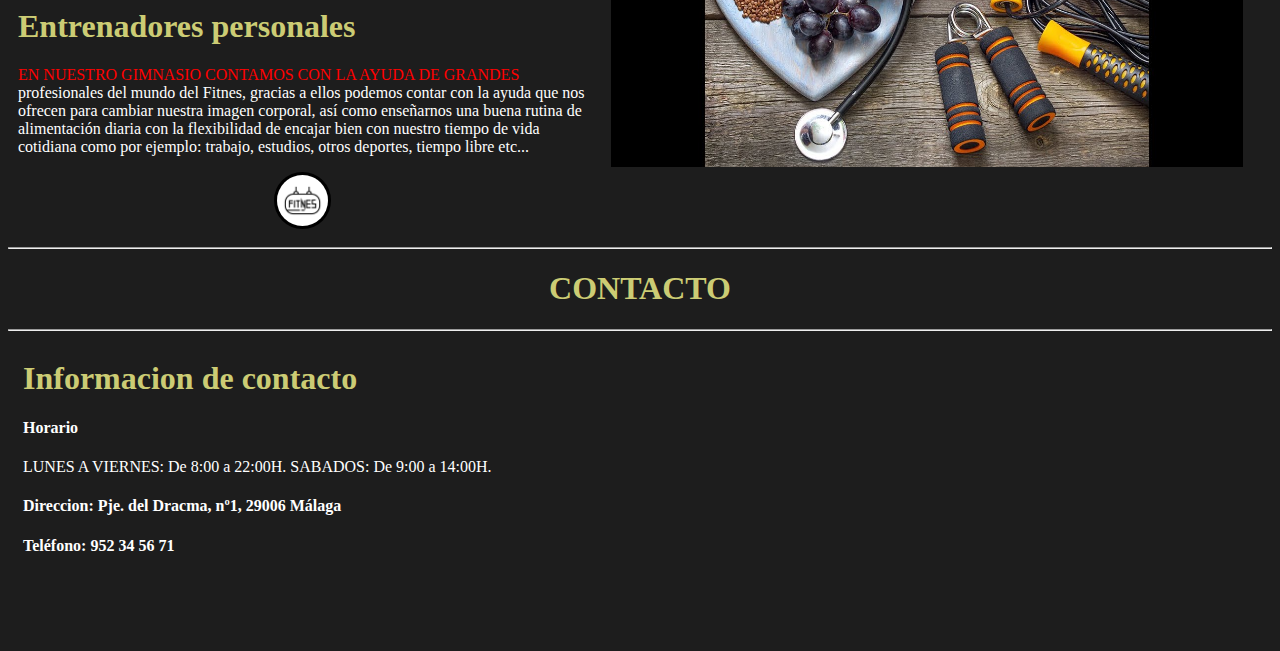
==== commit e2fcec36: "actualizacion final" ====
--- a/index.html
+++ b/index.html
@@ -18,6 +18,7 @@
             <a href="https://carloscastrofernandez.github.io/Trabajo-1-trimestre/">Inicio</a>
             <a href="#titulo1">Quienes somos</a>
             <a href="#titulo2">Tienda</a>
+            <a href="https://carloscastrofernandez.github.io/Trabajo-1-trimestre/Tienda%20Gimnasio%20Bubito/index.html#Titulo6" target="_blank">Productos</a>
             <a href="#titulo3">Contacto</a>
         </nav>
 
